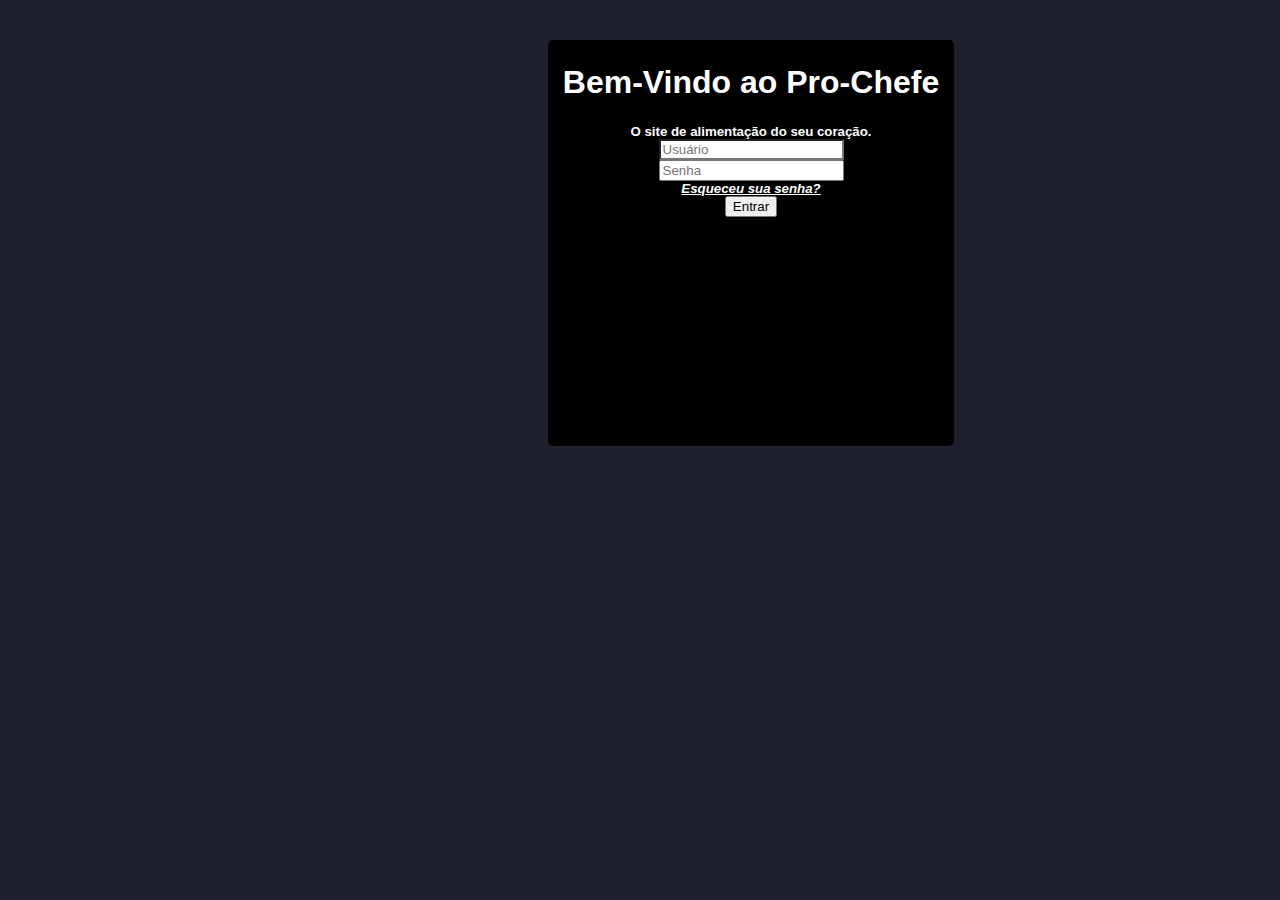
==== senai.html @ 0a2e56c3 "TelaWeb" ====
<!DOCTYPE html>
<html lang="pt-BR">

<head>
    <meta charset="UTF-8">
    <meta name="viewport" content="width=device-width, initial-scale=1.0">
    <title>PRO-CHEFE</title>
    <link rel="stylesheet" href="style.css">
    <script src="funcoes.js" type="text/javascript"></script>
</head>

<body>
    <div class="caixa-login">
        <h1
            style="color:white; font: bold; font-family:'Gill Sans', 'Gill Sans MT', Calibri, 'Trebuchet MS', sans-serif;">
            Bem-Vindo ao Pro-Chefe</h1>
        <h5 style="color:white;">O site de alimentação do seu coração.</h>
            <br>
            <input style="border-radius: 0px;" type="text" placeholder="Usuário">
            <br>
            <input type="text" placeholder="Senha">
            <br>
            <a href="" style="font-style: italic; color:white;">Esqueceu sua senha?</a>
            <br>
            <input onclick="entrar()" type="button" style="width: 90; height: 30;" value="Entrar"
                style="border: white; border-radius: 2px;" />
    </div>
</body>

</html>
---- style.css ----
body{
    background-color:rgb(30, 32, 43);
font-family: Arial, Helvetica, sans-serif;
}
.caixa-login{
    background-color: black;
    width: 400px;
    height: 400px;
    border: 3px grey solid;
    border-color:black;
    margin: 40px 0 0 540px;
    border-radius: 5px;
    text-align: center;
}
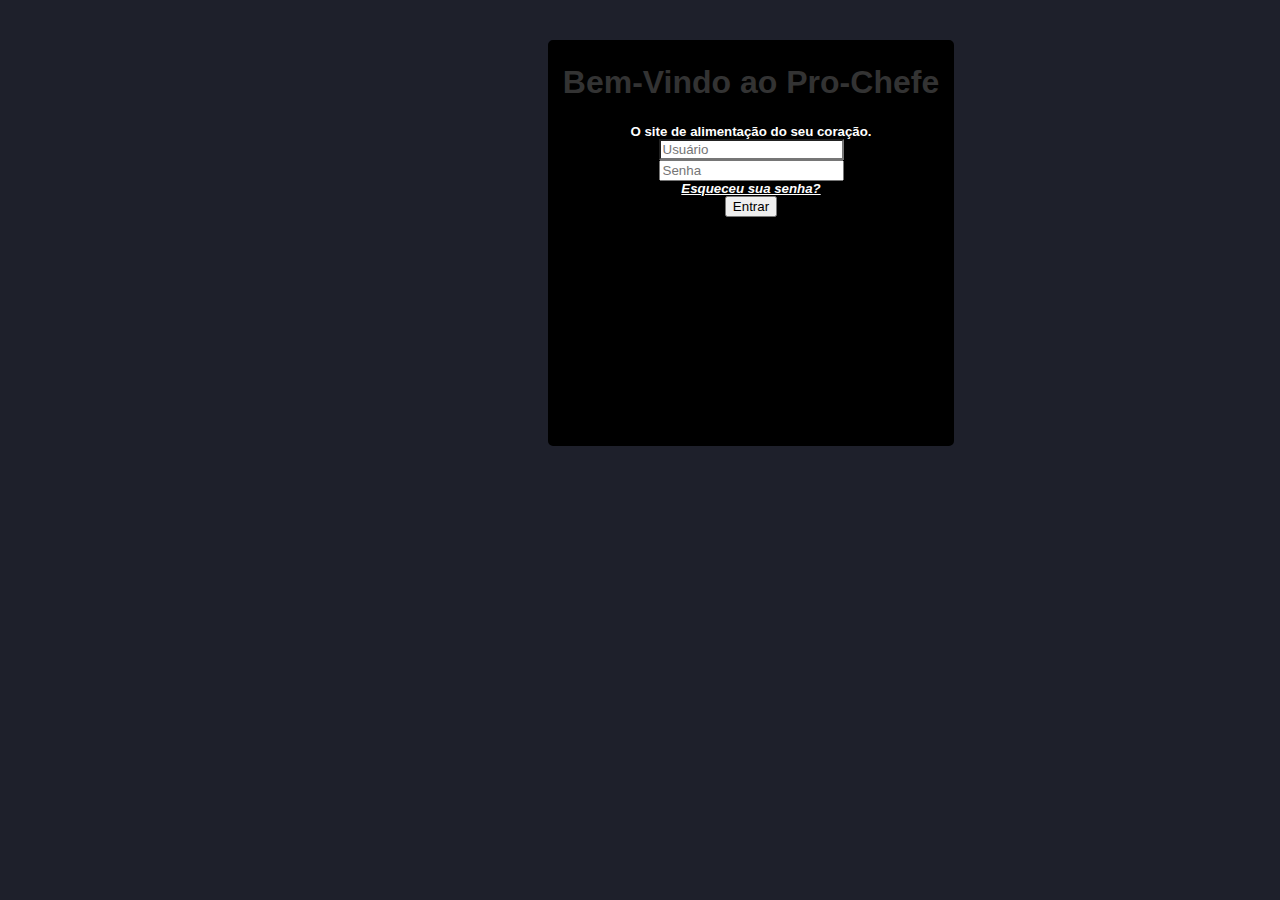
==== commit cfe3b75d: "ll" ====
--- a/senai.html
+++ b/senai.html
@@ -12,19 +12,19 @@
 <body>
     <div class="caixa-login">
         <h1
-            style="color:white; font: bold; font-family:'Gill Sans', 'Gill Sans MT', Calibri, 'Trebuchet MS', sans-serif;">
+            style="color: #333333; font: bold; font-family:'Gill Sans', 'Gill Sans MT', Calibri, 'Trebuchet MS', sans-serif;">
             Bem-Vindo ao Pro-Chefe</h1>
         <h5 style="color:white;">O site de alimentação do seu coração.</h>
             <br>
-            <input style="border-radius: 0px;" type="text" placeholder="Usuário">
+            <input style="border-radius: 0px;" type="text" placeholder="Usuário" id="login">
             <br>
-            <input type="text" placeholder="Senha">
+            <input type="password"placeholder="Senha" id="senha">
             <br>
             <a href="" style="font-style: italic; color:white;">Esqueceu sua senha?</a>
-            <br>
+            <br>        
             <input onclick="entrar()" type="button" style="width: 90; height: 30;" value="Entrar"
                 style="border: white; border-radius: 2px;" />
     </div>
 </body>
 
-</html>
+</html>--- a/style.css
+++ b/style.css
@@ -12,3 +12,5 @@
     border-radius: 5px;
     text-align: center;
 }
+
+
